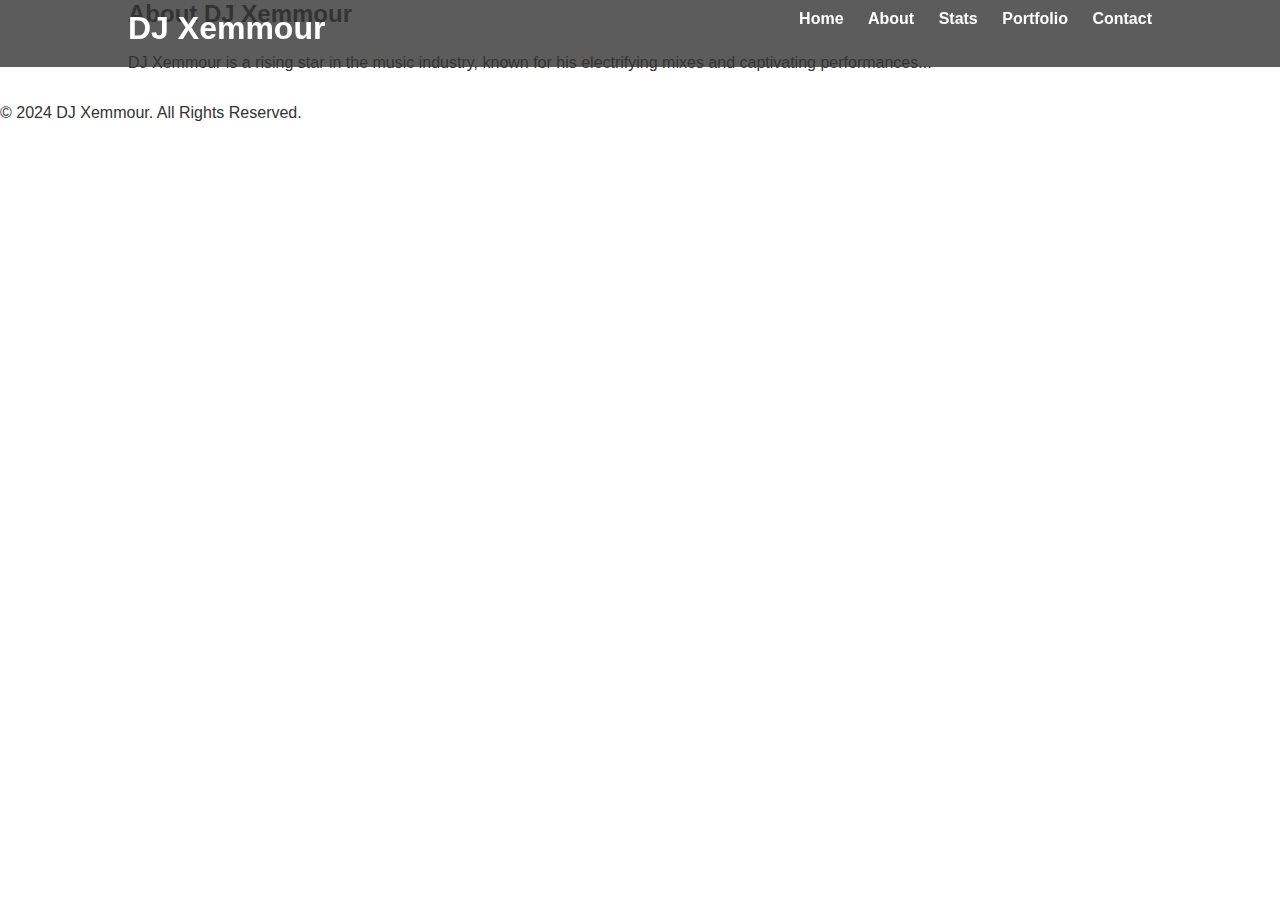
==== about.html @ 9a715eb5 "FIrst WEBsIE" ====
<!DOCTYPE html>
<html lang="en">
<head>
    <meta charset="UTF-8">
    <meta name="viewport" content="width=device-width, initial-scale=1.0">
    <title>About DJ Xemmour</title>
    <link rel="stylesheet" href="styles.css">
</head>
<body>
    <header>
        <div class="container">
            <h1>DJ Xemmour</h1>
            <nav>
                <ul>
                    <li><a href="index.html">Home</a></li>
                    <li><a href="about.html">About</a></li>
                    <li><a href="stats.html">Stats</a></li>
                    <li><a href="portfolio.html">Portfolio</a></li>
                    <li><a href="contact.html">Contact</a></li>
                </ul>
            </nav>
        </div>
    </header>

    <section class="content">
        <div class="container">
            <h2>About DJ Xemmour</h2>
            <p>DJ Xemmour is a rising star in the music industry, known for his electrifying mixes and captivating performances...</p>
        </div>
    </section>

    <footer>
        <p>&copy; 2024 DJ Xemmour. All Rights Reserved.</p>
    </footer>
</body>
</html>
---- styles.css ----
/* Keyframes for animations */
@keyframes fadeInUp {
    from {
        opacity: 0;
        transform: translateY(20px);
    }
    to {
        opacity: 1;
        transform: translateY(0);
    }
}

/* General Styles */
body {
    font-family: 'Arial', sans-serif;
    margin: 0;
    padding: 0;
    background: url('https://img.freepik.com/free-photo/dj-booth-dark-room-with-lights-background_1340-33007.jpg?size=626&ext=jpg') no-repeat center center fixed;
    background-size: cover;
    color: #333;
    scroll-behavior: smooth;
}

h1, h2, h3 {
    margin: 0;
    padding-bottom: 10px;
}

.container {
    width: 80%;
    margin: auto;
    overflow: hidden;
}

a {
    text-decoration: none;
    color: inherit;
}

/* Header Styles */
header {
    background-color: rgba(51, 51, 51, 0.8);
    color: #fff;
    padding: 10px 0;
    position: fixed;
    width: 100%;
    top: 0;
    z-index: 1000;
}

header h1 {
    display: inline-block;
    margin: 0;
    animation: fadeInUp 1s ease-in-out;
}

nav {
    float: right;
}

nav ul {
    list-style: none;
    margin: 0;
    padding: 0;
}

nav ul li {
    display: inline;
    margin-left: 20px;
    animation: fadeInUp 1s ease-in-out;
}

nav ul li a {
    color: #fff;
    font-weight: bold;
}

nav ul li a:hover {
    color: #ff6600;
    transition: color 0.3s
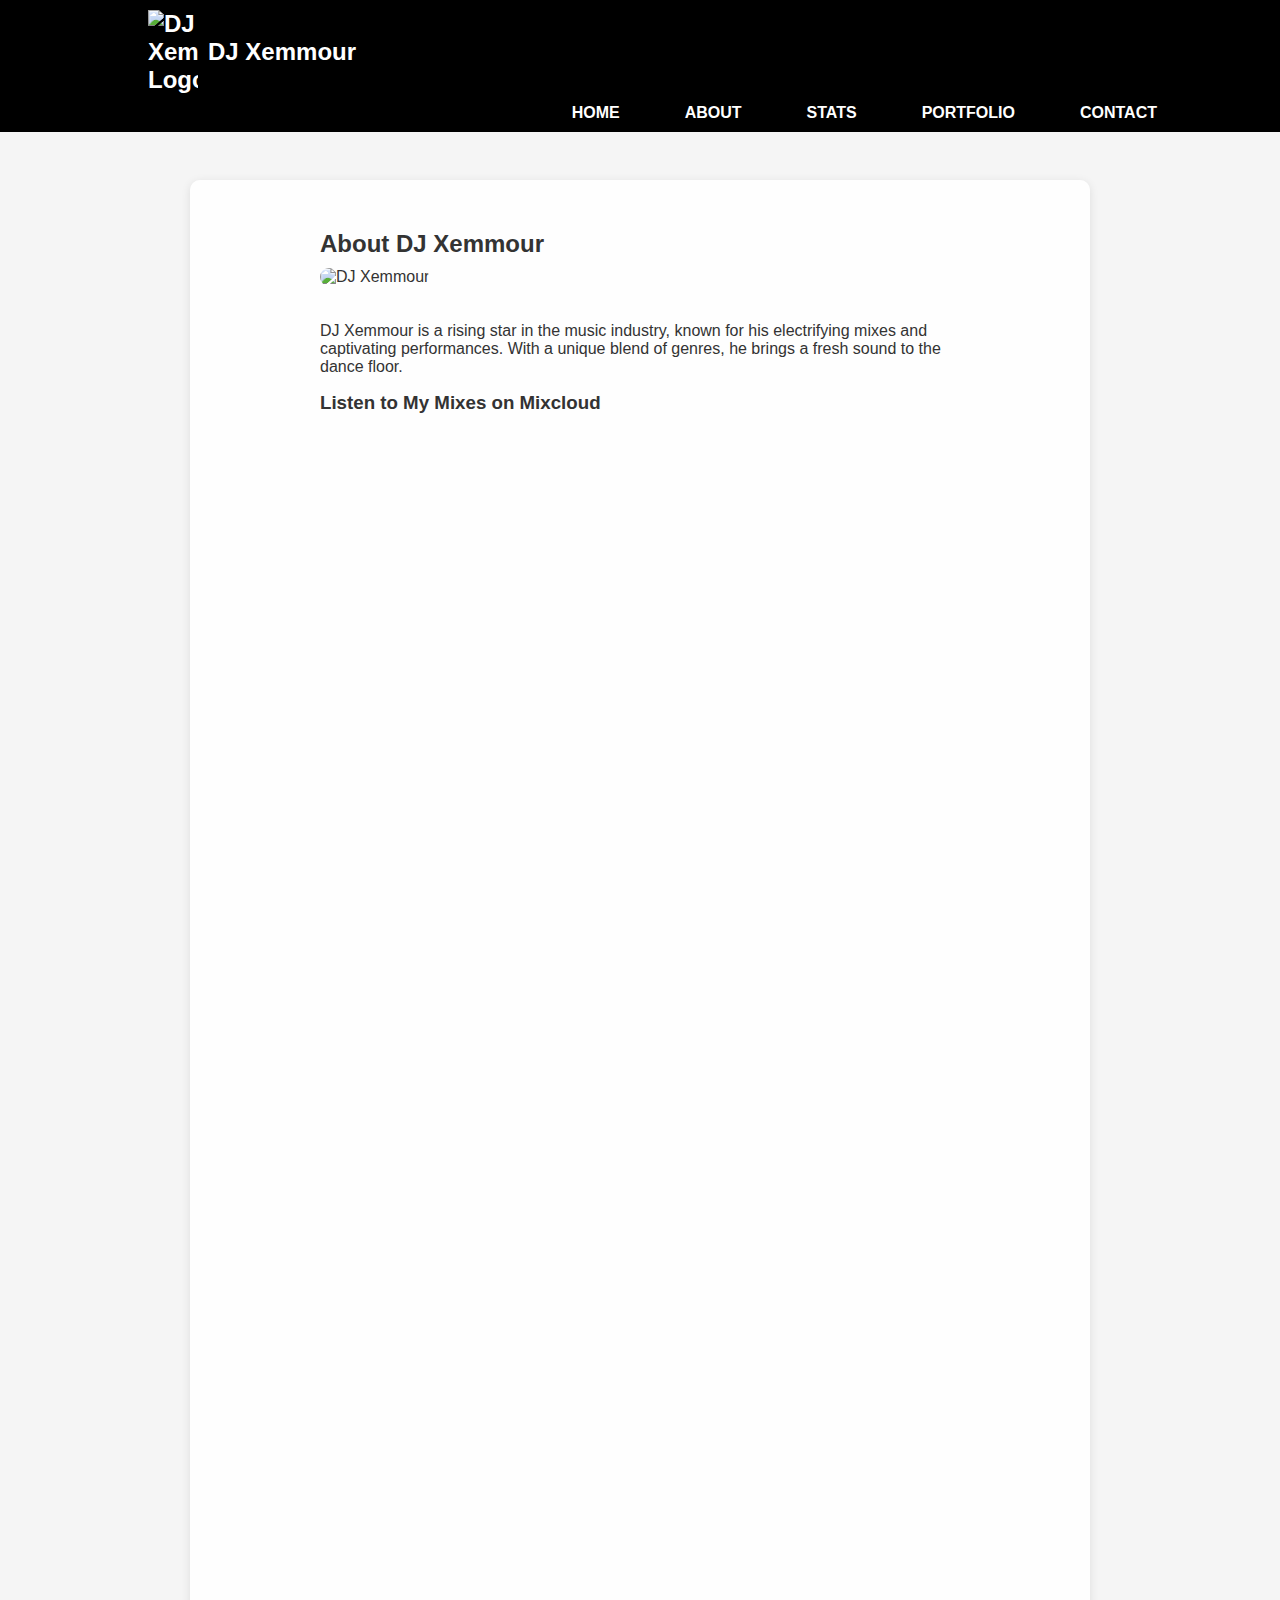
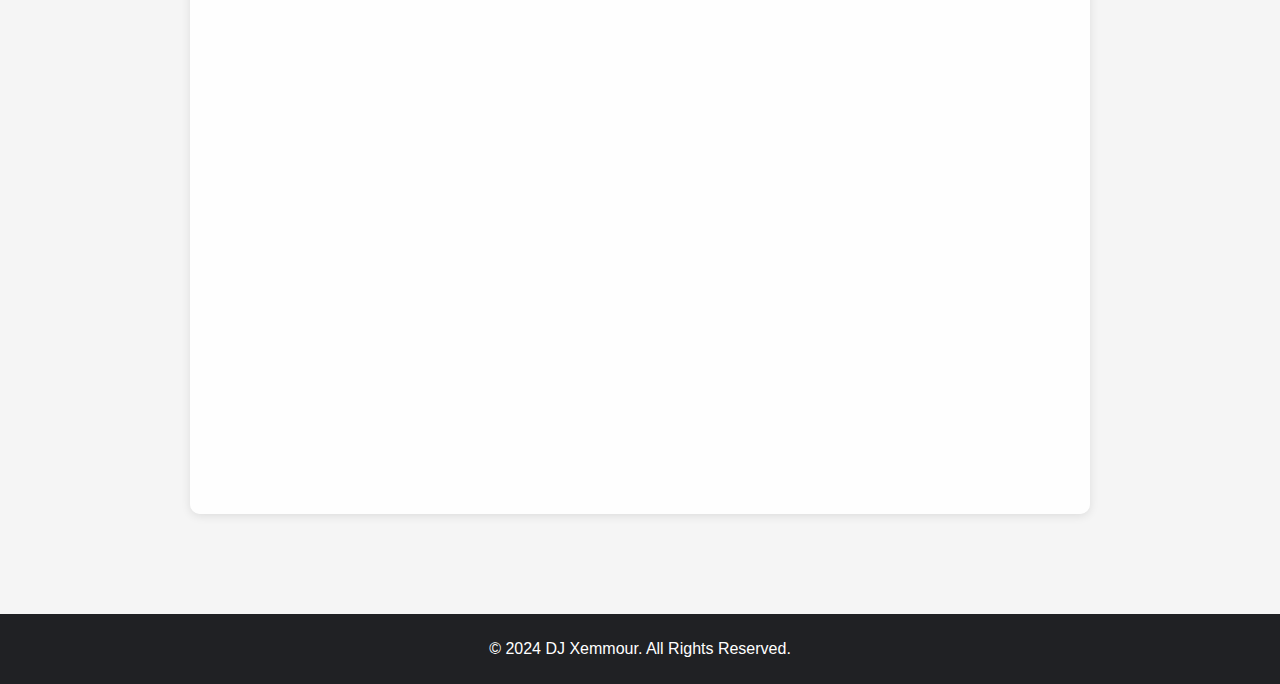
==== commit 9d78d50c: "Update about.html" ====
--- a/about.html
+++ b/about.html
@@ -5,11 +5,103 @@
     <meta name="viewport" content="width=device-width, initial-scale=1.0">
     <title>About DJ Xemmour</title>
     <link rel="stylesheet" href="styles.css">
+    <style>
+        body {
+            font-family: 'Roboto', sans-serif;
+            background-color: #F5F5F5;
+            color: #333;
+            margin: 0;
+            padding: 80px 0 0; /* Add top padding to prevent overlap */
+        }
+
+        header {
+            background-color: #000; /* Changed header background to black */
+            color: #fff;
+            padding: 10px 20px; /* Adjusted padding */
+            display: flex;
+            align-items: center; /* Align items vertically */
+            position: fixed; /* Fix the header at the top */
+            width: 100%; /* Full width */
+            top: 0; /* Align to the top */
+            z-index: 1000; /* Ensure it stays above other content */
+        }
+
+        header h1 {
+            margin: 0;
+            font-size: 24px;
+            display: flex;
+            align-items: center; /* Align items vertically */
+        }
+
+        header img {
+            width: 50px; /* Set the width of the logo */
+            height: auto; /* Maintain aspect ratio */
+            margin-right: 10px; /* Space between the image and the text */
+        }
+
+        nav ul {
+            list-style: none;
+            display: flex;
+            gap: 15px; /* Increased gap for better spacing */
+            margin: 0; /* Remove default margin */
+            padding: 0; /* Remove default padding */
+            flex-wrap: wrap; /* Allow items to wrap */
+            margin-left: auto; /* Push navigation to the right */
+        }
+
+        nav ul li a {
+            color: #fff; /* Change link color to white */
+            font-weight: bold;
+            text-transform: uppercase;
+            text-decoration: none;
+            padding: 10px 15px; /* Adjusted padding */
+            border-radius: 5px; /* Rounded corners for links */
+            transition: background-color 0.3s; /* Smooth transition for hover effect */
+        }
+
+        nav ul li a:hover {
+            background-color: #FBBC05; /* Change background color on hover */
+        }
+
+        .content {
+            padding: 50px; /* Add padding for content */
+            max-width: 800px; /* Limit width for better readability */
+            margin: 100px auto; /* Center the content and add top margin to prevent overlap */
+            background-color: rgba(255, 255, 255, 0.9); /* Semi-transparent white background */
+            border-radius: 10px; /* Rounded corners */
+            box-shadow: 0 2px 10px rgba(0, 0, 0, 0.1); /* Subtle shadow for depth */
+        }
+
+        .profile-image {
+            width: 100%; /* Full width for responsiveness */
+            max-width: 300px; /* Limit max width */
+            border-radius: 10px; /* Rounded corners */
+            margin-bottom: 20px; /* Space below the image */
+        }
+
+        .mixcloud-embed {
+            width: 100%; /* Full width for responsiveness */
+            height: 120px; /* Set height for the player */
+            margin: 20px 0; /* Add margin for spacing */
+        }
+
+        footer {
+            background-color: #202124;
+            color: #fff;
+            text-align: center;
+            padding: 10px 0;
+            position: relative; /* Change to relative for footer */
+            width: 100%;
+        }
+    </style>
 </head>
 <body>
     <header>
         <div class="container">
-            <h1>DJ Xemmour</h1>
+            <h1>
+                <img src="images/logo.png" alt="DJ Xemmour's Logo"> <!-- Update the path to your logo -->
+                DJ Xemmour
+            </h1>
             <nav>
                 <ul>
                     <li><a href="index.html">Home</a></li>
@@ -25,7 +117,21 @@
     <section class="content">
         <div class="container">
             <h2>About DJ Xemmour</h2>
-            <p>DJ Xemmour is a rising star in the music industry, known for his electrifying mixes and captivating performances...</p>
+            <img src="path/to/profile-image.jpg" alt="DJ Xemmour" class="profile-image"> <!-- Add a profile image -->
+            <p>DJ Xemmour is a rising star in the music industry, known for his electrifying mixes and captivating performances. With a unique blend of genres, he brings a fresh sound to the dance floor.</p>
+            
+            <h3>Listen to My Mixes on Mixcloud</h3>
+            <!-- Embed multiple Mixcloud tracks -->
+            <iframe class="mixcloud-embed" src="https://www.mixcloud.com/widget/iframe/?feed=https%3A%2F%2Fwww.mixcloud.com%2Fdjxemmour%2Fbest-of-popular-rnb-songs-2024-by-dj-xemmour-rnb-goodies-4%2F&hide_cover=1&mini=1" frameborder="0" allow="autoplay"></iframe>
+            <iframe class="mixcloud-embed" src="https://www.mixcloud.com/widget/iframe/?feed=https%3A%2F%2Fwww.mixcloud.com%2Fdjxemmour%2Fragga-goodies-throwback-90s-dancehall-mixtape-by-dj-xemmour-the-unruly-king%2F&hide_cover=1&mini=1" frameborder="0" allow="autoplay"></iframe>
+            <iframe class="mixcloud-embed" src="https://www.mixcloud.com/widget/iframe/?feed=https%3A%2F%2Fwww.mixcloud.com%2Fdjxemmour%2Fdj-esco-ke-x-dj-xemmour-pop-chronicles-mixtape-2-ft-ed-sheeran-ariana-grande%2F&hide_cover=1&mini=1" frameborder="0" allow="autoplay"></iframe>
+            <iframe class="mixcloud-embed" src="https://www.mixcloud.com/widget/iframe/?feed=https%3A%2F%2Fwww.mixcloud.com%2Fdjxemmour%2Fabarntoneafrobeats-and-urban-music-mixtape2024-mixtape-by-dj-xemmour%2F&hide_cover=1&mini=1" frameborder="0" allow="autoplay"></iframe>
+            <iframe class="mixcloud-embed" src="https://www.mixcloud.com/widget/iframe/?feed=https%3A%2F%2Fwww.mixcloud.com%2Fdjxemmour%2Fuk-vs-kenyan-drill-mixtape-by-dj-xemmour-the-kingtion-waynewakadinali-buruklyne-boyz%2F&hide_cover=1&mini=1" frameborder="0" allow="autoplay"></iframe>
+            <iframe class="mixcloud-embed" src="https://www.mixcloud.com/widget/iframe/?feed=https%3A%2F%2Fwww.mixcloud.com%2Fdjxemmour%2F2022-kenyan-hits-mixtape-by-dj-xemmour-the-unruly-king%2F&hide_cover=1&mini=1" frameborder="0" allow="autoplay"></iframe>
+            <iframe class="mixcloud-embed" src="https://www.mixcloud.com/widget/iframe/?feed=https%3A%2F%2Fwww.mixcloud.com%2Fdjxemmour%2Fvibe-with-dj-xemmour-mixtape-5throwback-dancehall-pop-favourites%2F&hide_cover=1&mini=1" frameborder="0" allow="autoplay"></iframe>
+            <iframe class="mixcloud-embed" src="https://www.mixcloud.com/widget/iframe/?feed=https%3A%2F%2Fwww.mixcloud.com%2Fdjxemmour%2Fthrowback-edm-house-music-mixtape-ft-chris-brownrihannadavid-guetta-ariana-dj-xemmour%2F&hide_cover=1&mini=1" frameborder="0" allow="autoplay"></iframe>
+            <iframe class="mixcloud-embed" src="https://www.mixcloud.com/widget/iframe/?feed=https%3A%2F%2Fwww.mixcloud.com%2Fdjxemmour%2Fafrobeats-by-may-2024-mixtape-by-dj-xemmour-x-dj-ivan%2F&hide_cover=1&mini=1" frameborder="0" allow="autoplay"></iframe>
+            <iframe class="mixcloud-embed" src="https://www.mixcloud.com/widget/iframe/?feed=https%3A%2F%2Fwww.mixcloud.com%2Fdjxemmour%2Fbest-of-popular-kenyan-african-gospel-songsconnect-with-god-1dj-xemmour%2F&hide_cover=1&mini=1" frameborder="0" allow="autoplay"></iframe>
         </div>
     </section>
 
